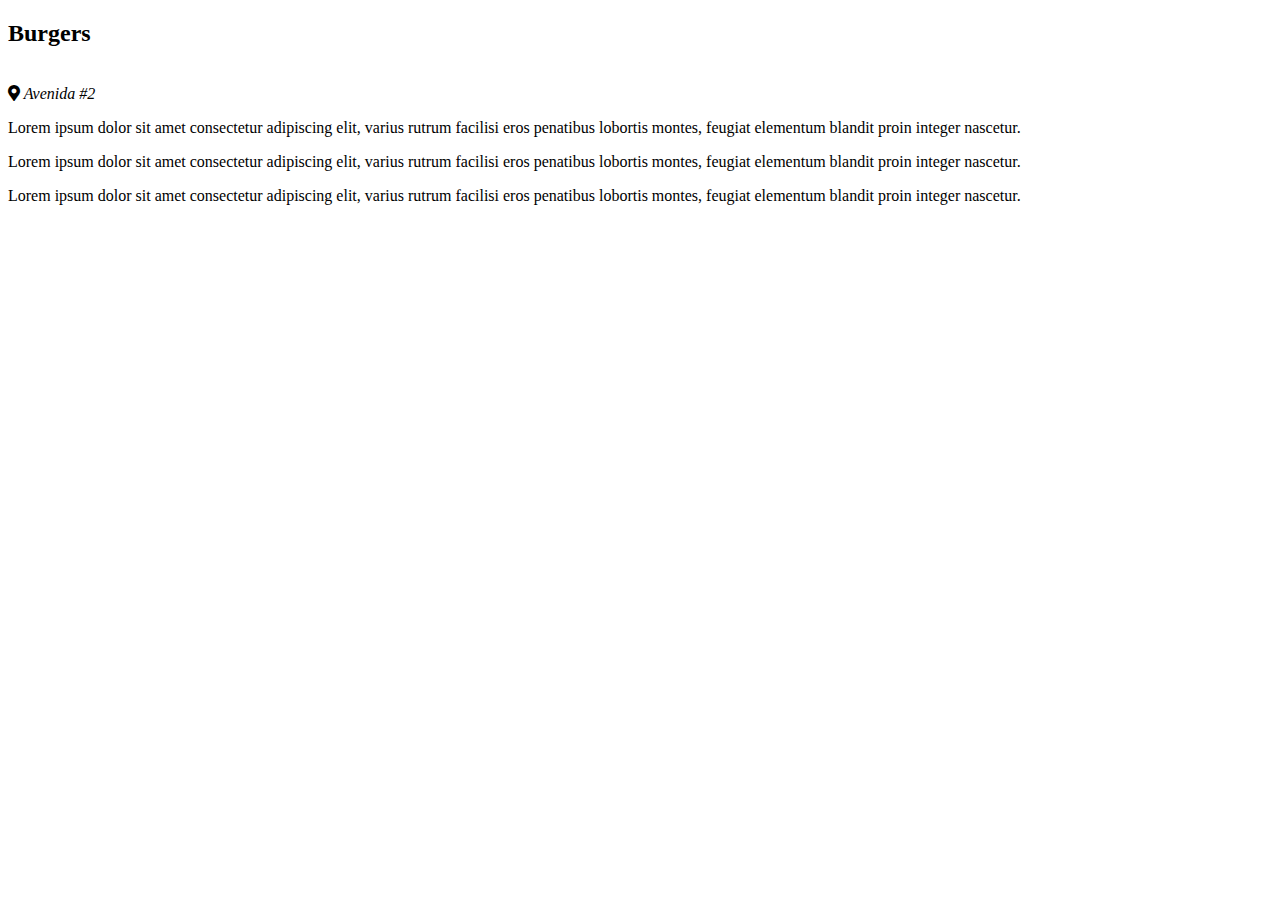
==== Boletines/Restaurantes/Burgers.html @ 7cc2ed42 "Implementacion de otras paginas." ====
<!DOCTYPE html>
<html lang="es" dir="ltr">
  <head>
    <meta charset="utf-8">
    <title>Las Mejores Hamburguesas de Medellin</title>
    <link rel="stylesheet" href="https://necolas.github.io/normalize.css/8.0.1/normalize.css">
    <link rel="stylesheet" href="../assets/css/main.css">
    <link rel="stylesheet" href="../font-awesome/css/all.css">
  </head>
  <body>
    <!-- crawlers,arañas, los scrappers  -->
    <div class="container">
      <div class="content">
        <header>
          <h2>Burgers</h2>
        </header>
        <section>
          <img src="" alt="">
          <div class="text">
            <address>
              <i class="fas fa-map-marker-alt"></i>
              Avenida #2
            </address>
            <p>Lorem ipsum dolor sit amet consectetur adipiscing elit,
              varius rutrum facilisi eros penatibus lobortis montes,
              feugiat elementum blandit proin integer nascetur.</p>
            <p>Lorem ipsum dolor sit amet consectetur adipiscing elit,
              varius rutrum facilisi eros penatibus lobortis montes,
              feugiat elementum blandit proin integer nascetur.</p>
            <p>Lorem ipsum dolor sit amet consectetur adipiscing elit,
              varius rutrum facilisi eros penatibus lobortis montes,
              feugiat elementum blandit proin integer nascetur.</p>
          </div>
        </section>
      </div>
    </div>
  </body>
</html>
---- Boletines/assets/css/main.css ----
p{
}
.red{
  height: 200px;
  width:100px;
  background-color: red;
}
#boton-pago{
  background-color: yellow;
}
td{
  border:solid 1px;
}
/*asi se coment en css*/
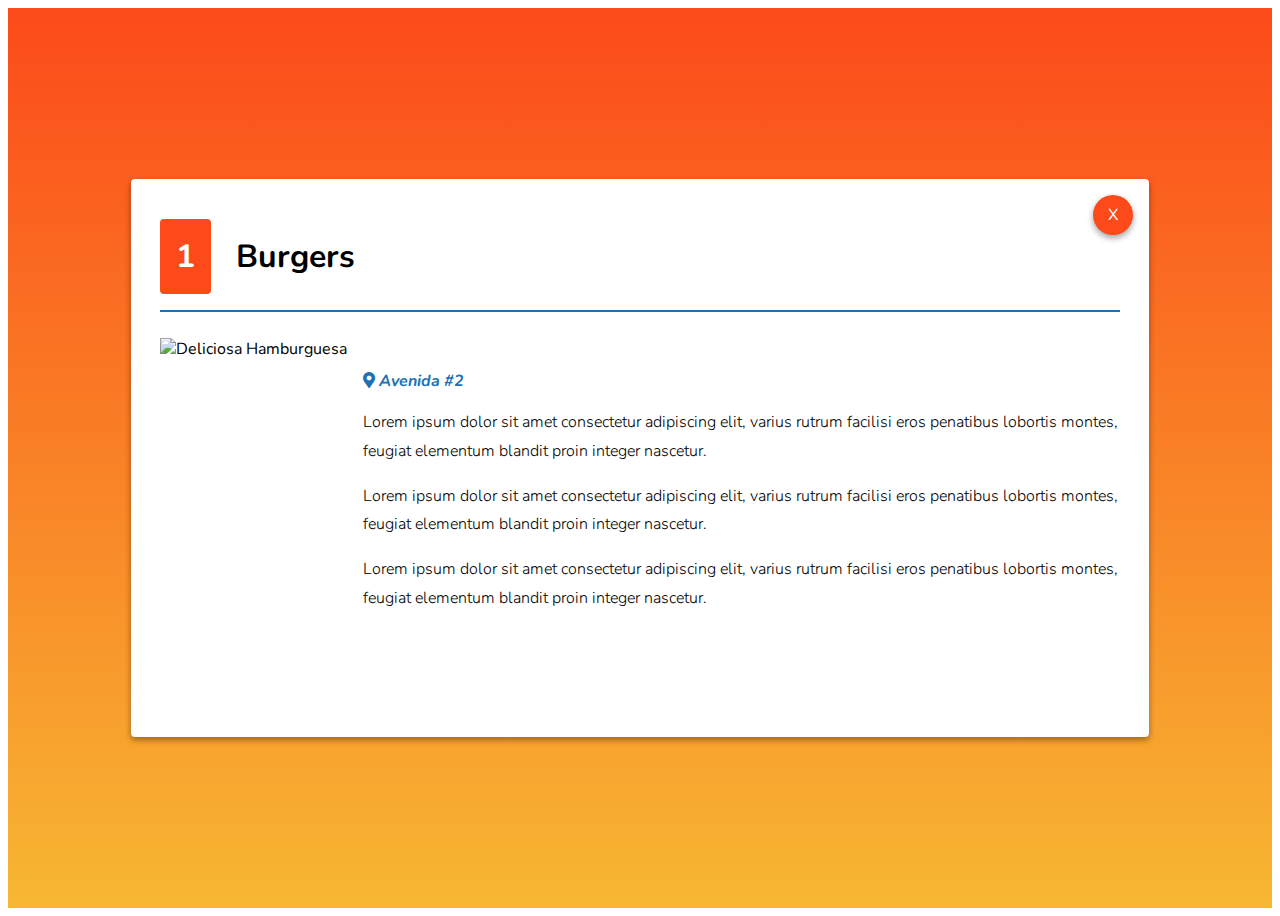
==== commit cda5cf19: "Diseño responsivo." ====
--- a/Boletines/Restaurantes/Burgers.html
+++ b/Boletines/Restaurantes/Burgers.html
@@ -2,32 +2,43 @@
 <html lang="es" dir="ltr">
   <head>
     <meta charset="utf-8">
+    <meta name="viewport" content="width=device-width,initial-scale=1.0">
     <title>Las Mejores Hamburguesas de Medellin</title>
+    <link href="https://fonts.googleapis.com/css?family=Nunito:300,400,700&display=swap" rel="stylesheet">
     <link rel="stylesheet" href="https://necolas.github.io/normalize.css/8.0.1/normalize.css">
     <link rel="stylesheet" href="../assets/css/main.css">
+    <link rel="stylesheet" href="../assets/css/animate.css">
     <link rel="stylesheet" href="../font-awesome/css/all.css">
   </head>
   <body>
     <!-- crawlers,arañas, los scrappers  -->
     <div class="container">
-      <div class="content">
+      <div class="content animated fadeInDown">
+        <div class="actions">
+          <a href="../" class="close">
+            <span>X</span>
+          </a>
+        </div>
         <header>
-          <h2>Burgers</h2>
+          <h2 class="title-item">
+            <span class="position">1</span>
+            Burgers
+          </h2>
         </header>
         <section>
-          <img src="" alt="">
+          <img src="../assets/images/Burgers.jpg" alt="Deliciosa Hamburguesa" class="main-image">
           <div class="text">
-            <address>
+            <address class="address">
               <i class="fas fa-map-marker-alt"></i>
               Avenida #2
             </address>
-            <p>Lorem ipsum dolor sit amet consectetur adipiscing elit,
+            <p class="paragraph">Lorem ipsum dolor sit amet consectetur adipiscing elit,
               varius rutrum facilisi eros penatibus lobortis montes,
               feugiat elementum blandit proin integer nascetur.</p>
-            <p>Lorem ipsum dolor sit amet consectetur adipiscing elit,
+            <p class="paragraph">Lorem ipsum dolor sit amet consectetur adipiscing elit,
               varius rutrum facilisi eros penatibus lobortis montes,
               feugiat elementum blandit proin integer nascetur.</p>
-            <p>Lorem ipsum dolor sit amet consectetur adipiscing elit,
+            <p class="paragraph">Lorem ipsum dolor sit amet consectetur adipiscing elit,
               varius rutrum facilisi eros penatibus lobortis montes,
               feugiat elementum blandit proin integer nascetur.</p>
           </div>
--- a/Boletines/assets/css/main.css
+++ b/Boletines/assets/css/main.css
@@ -1,14 +1,175 @@
-p{
+
+html{
+  font-family: 'Nunito', sans-serif;
 }
-.red{
-  height: 200px;
-  width:100px;
-  background-color: red;
+a{
+  text-decoration: none;/*la linea de los links donde debe estar*/
+  color: #FF0900;
 }
-#boton-pago{
-  background-color: yellow;
+
+/*pseudo clase para la opacidad*/
+a:hover{
+  opacity: 0.2;
+}
+
+img{
+  max-width: 100%;
+}
+
+.title{
+  text-transform: uppercase;
+  text-align: center;
+}
+
+.paragraph{
+  line-height: 1.8em;
+  font-weight: 300;
+}
+
+.main-image{
+  float:left;
+  margin-right: 1em;
+  height: 250px;
+}
+
+.table{
+  width: 100%;
+  border-spacing: 0;
+}
+
+.table td, .table th{
+  padding: 1em;
+  text-align: left;
+}
+
+.table tr:nth-child(even){
+    background: #85ACCC;
+
+}
+.fa-star, .fa-star-o{
+  color: #ffc400;
+}
+
+.container{
+  background: #fc4a1a;  /* fallback for old browsers */
+  background: -webkit-linear-gradient(to top, #f7b733, #fc4a1a);  /* Chrome 10-25, Safari 5.1-6 */
+  background: linear-gradient(to top, #f7b733, #fc4a1a); /* W3C, IE 10+/ Edge, Firefox 16+, Chrome 26+, Opera 12+, Safari 7+ */
+  height: 100vh; /*ocupe todo el largo y ancho de pantalla el degradados,
+  el "vh" representa el alto total de la pantalla y con "vw" el ancho*/
+  display: flex;/*utilizan el centrado usando flexbox,tanto vertical como horizontal*/
+  align-items: center;
+  justify-content: center;
+}
+
+.content{
+  max-width: 960px;
+  width: 100%;
+  height: 80vh;
+  background-color: white;
+  /*box-shadow: diferenciahorizontal diferenciavertical desenfoque amplitu color;*/
+  box-shadow: 0 3px 6px rgba(0,0,0,0.16), 0 3px 6px rgba(0,0,0,0.23);
+  border-radius: 4px;
+  position: relative;
+  overflow-y: scroll;
+  overflow-x: hidden;
+
+}
+
+.content{
+  padding:1em;
 }
 td{
-  border:solid 1px;
+  display: block;
+  weight:100%;
 }
-/*asi se coment en css*/
+td:nth-last-of-type(1){
+  font-size: 1.5em;
+  font-weight: bold;
+  color: #2071B3;
+}
+th{
+  display: none;
+}
+/*esta es la letra x y su posicion*/
+.actions{
+  position: absolute;
+  top: 1em;
+  right: 1em;
+}
+/*Esta es a etetica de la X*/
+.close{
+  width: 40px;
+  height: 40px;
+  color: white;
+  border-radius: 50%;
+  background-color: #fc4a1a;
+  display: inline-block;
+  box-shadow: 0 3px 6px rgba(0,0,0,0.16), 0 3px 6px rgba(0,0,0,0.23);
+  font-weight: 300px;
+  cursor: pointer;
+  /*por eso colocamos el x en span, para poder centrar la x, con lo que
+  viene*/
+  display: flex;
+  align-items: center;
+  justify-content: center;
+
+}
+
+.title-item{
+  /*border-bottom-style: solid;
+  border-width: 2px;
+  border-color: #2071B3;*/
+  border-bottom: solid 2px #2071B3;
+  padding-bottom: 1em;
+  font-size: 2em;
+}
+
+.address{
+  font-weight: bold;
+  font-size: 1.2;
+  color: #2071B3;
+  margin-top: 2em;
+  display: inline-block;
+}
+
+.position{
+  /*todo eso tiene que ver con el numero
+  la posicion, el color, el padding y los bordes*/
+  background-color:  #fc4a1a;
+  color: white;
+  padding: 0.5em;
+  border-radius: 4px;
+  margin-right: 0.5em;
+
+}
+
+/*condicionales para pantallas pequeñasque sucede en dicho caso.*/
+
+@media (min-width:900px){
+  .content{
+    padding:1.8em;
+  }
+  td{
+    display: table-cell;
+    }
+  td:nth-last-of-type(1){
+    font-size: 1em;
+
+  }
+  th{
+    display: table-cell;
+  }
+}
+
+@media (min-height:550px){
+  .content{
+    height: 500px;
+  }
+}
+/*
+Rojo: #FF0900
+Amarillo: #F8FF4A
+Marron: #B34844
+Azul suave: #85ACCC
+Azul: #2071B3
+*/
